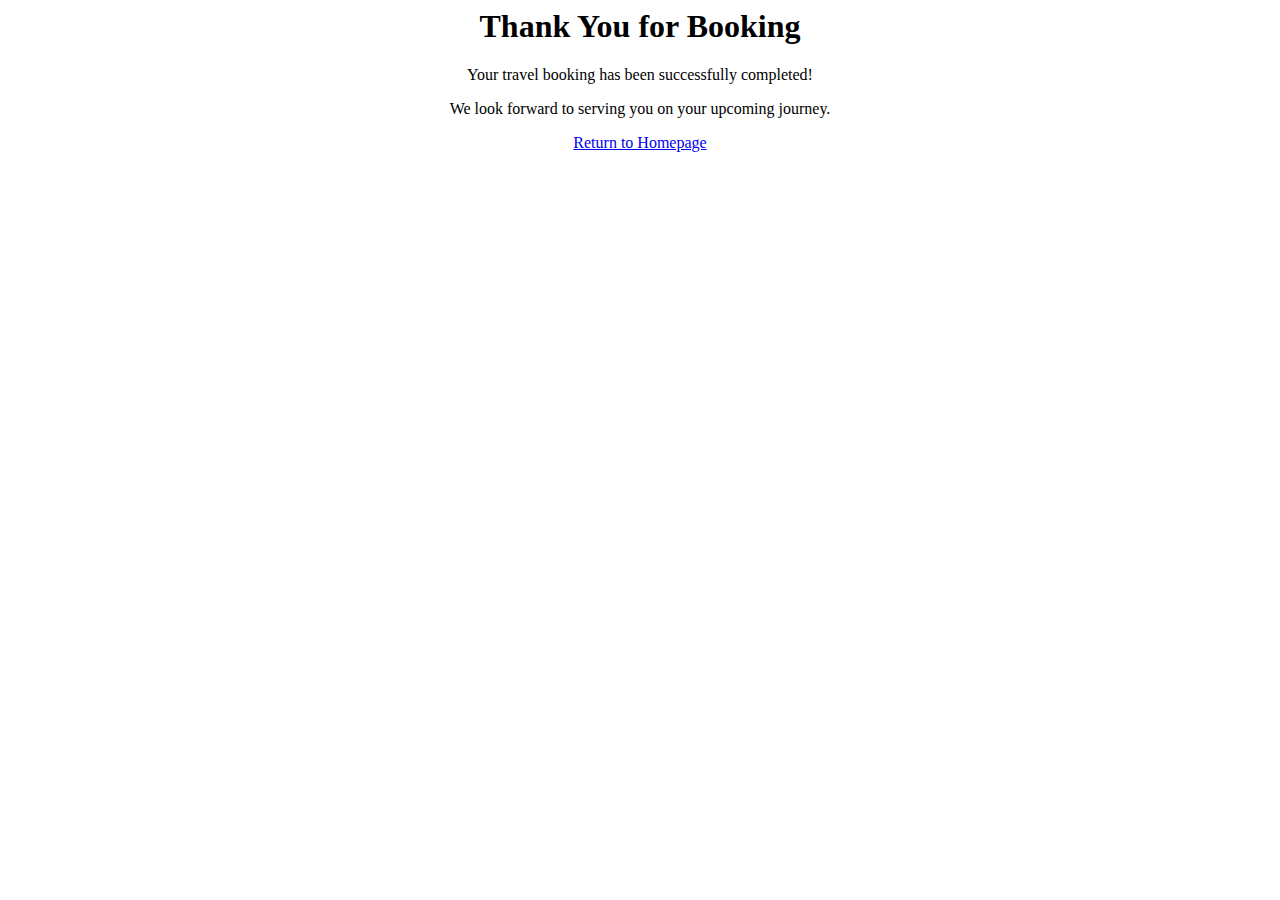
==== travelpage.html @ e28c9409 "updated" ====
<html>

    <head>
        <title>Thank You for Booking</title>
    </head>   
    <body>
        <form align="center">
            <h1>Thank You for Booking</h1>
                <p>Your travel booking has been successfully completed!</p>
                <p>We look forward to serving you on your upcoming journey.</p>
            
                <a href="Registrationform.html">Return to Homepage</a>
            </div>
        </div>
        </form>
    </body>
    
    </html>
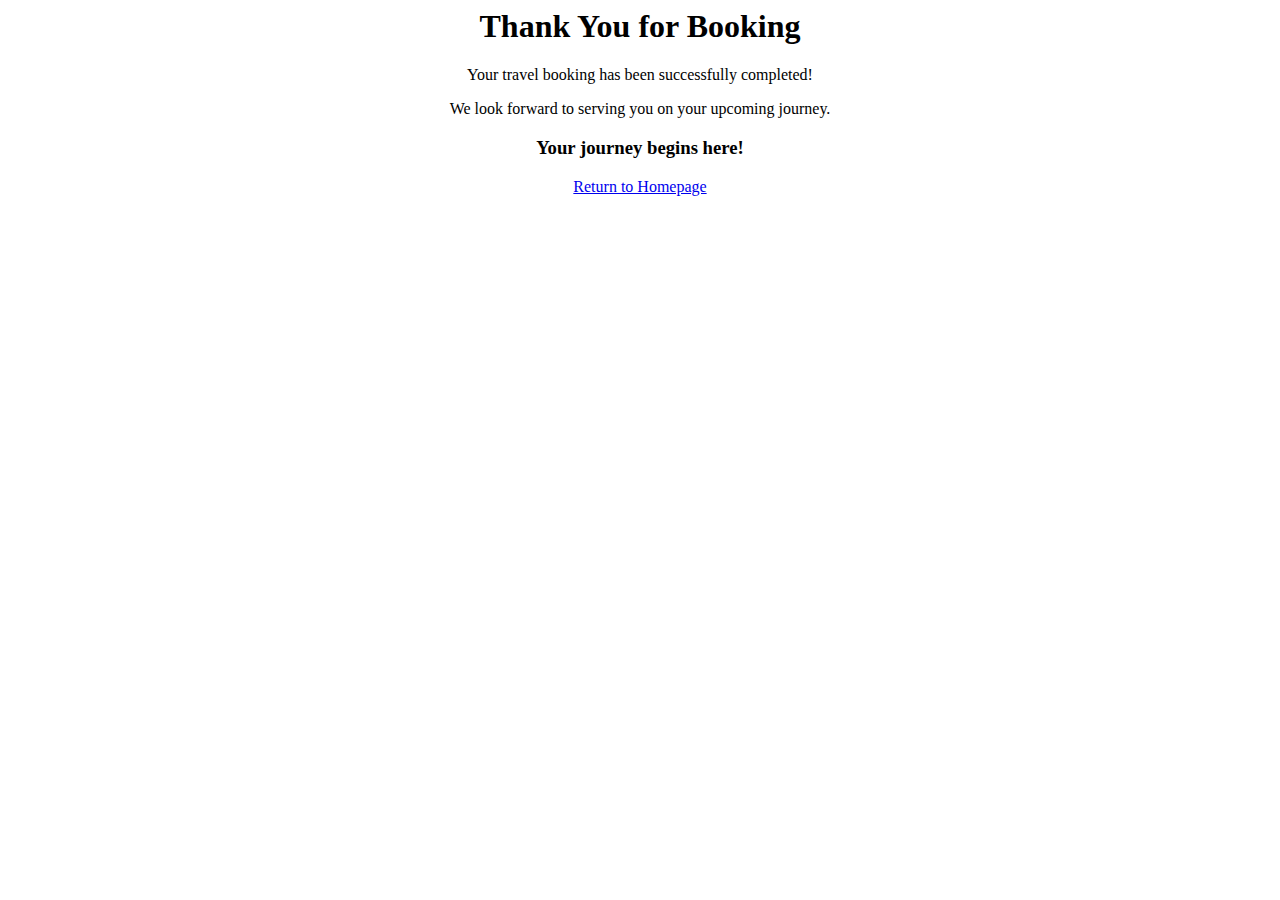
==== commit c9c6f995: "changed" ====
--- a/travelpage.html
+++ b/travelpage.html
@@ -8,6 +8,7 @@
             <h1>Thank You for Booking</h1>
                 <p>Your travel booking has been successfully completed!</p>
                 <p>We look forward to serving you on your upcoming journey.</p>
+                <h3>Your journey begins here!</h3>
             
                 <a href="Registrationform.html">Return to Homepage</a>
             </div>
